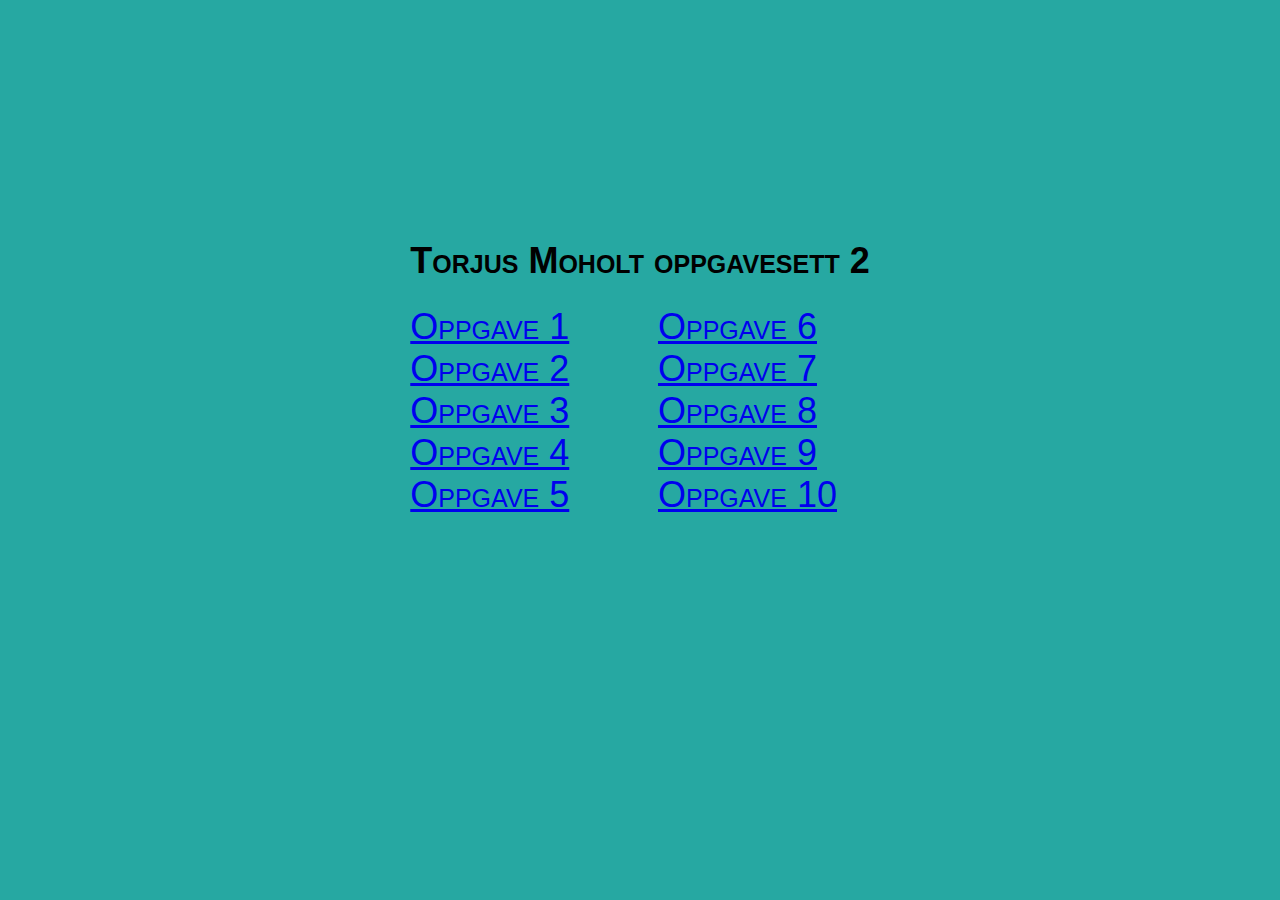
==== index.html @ 7a52a4fc "First commit" ====
<!DOCTYPE html>
<html lang="en">
<head>
    <meta charset="UTF-8">
    <meta name="viewport" content="width=device-width, initial-scale=1.0">
    <title>Document</title>
    <link rel="stylesheet" href="index.css">
</head>
<body>
<h1>Torjus Moholt oppgavesett 2</h1>
    <section>
            <a href="./o1/">Oppgave 1</a>
            <br>
            <a href="./o2/">Oppgave 2</a>
            <br>
            <a href="./o3/">Oppgave 3</a>
            <br>
            <a href="./o4/">Oppgave 4</a>
            <br>
            <a href="./o5/">Oppgave 5</a>
            <br>
            <a href="./o6/">Oppgave 6</a>
            <br>
            <a href="./o7/">Oppgave 7</a>
            <br>
            <a href="./o8/">Oppgave 8</a>
            <br>
            <a href="./o9/">Oppgave 9</a>
            <br>
            <a href="./o10/">Oppgave 10</a>
            <br>
            


    </section>
    
</body>
</html>
---- index.css ----
* {
    margin:0;
    padding:0;
    font-family: Arial, Helvetica, sans-serif;
    background-color: rgb(38, 168, 162);
    font-variant: small-caps;
    font-size: 1.5rem;
}

body {
display:grid;
gap:1rem;
justify-content: center;
margin-top:10rem;

}

section {
column-count: 2;


}

a {
    margin-bottom:5rem;
}
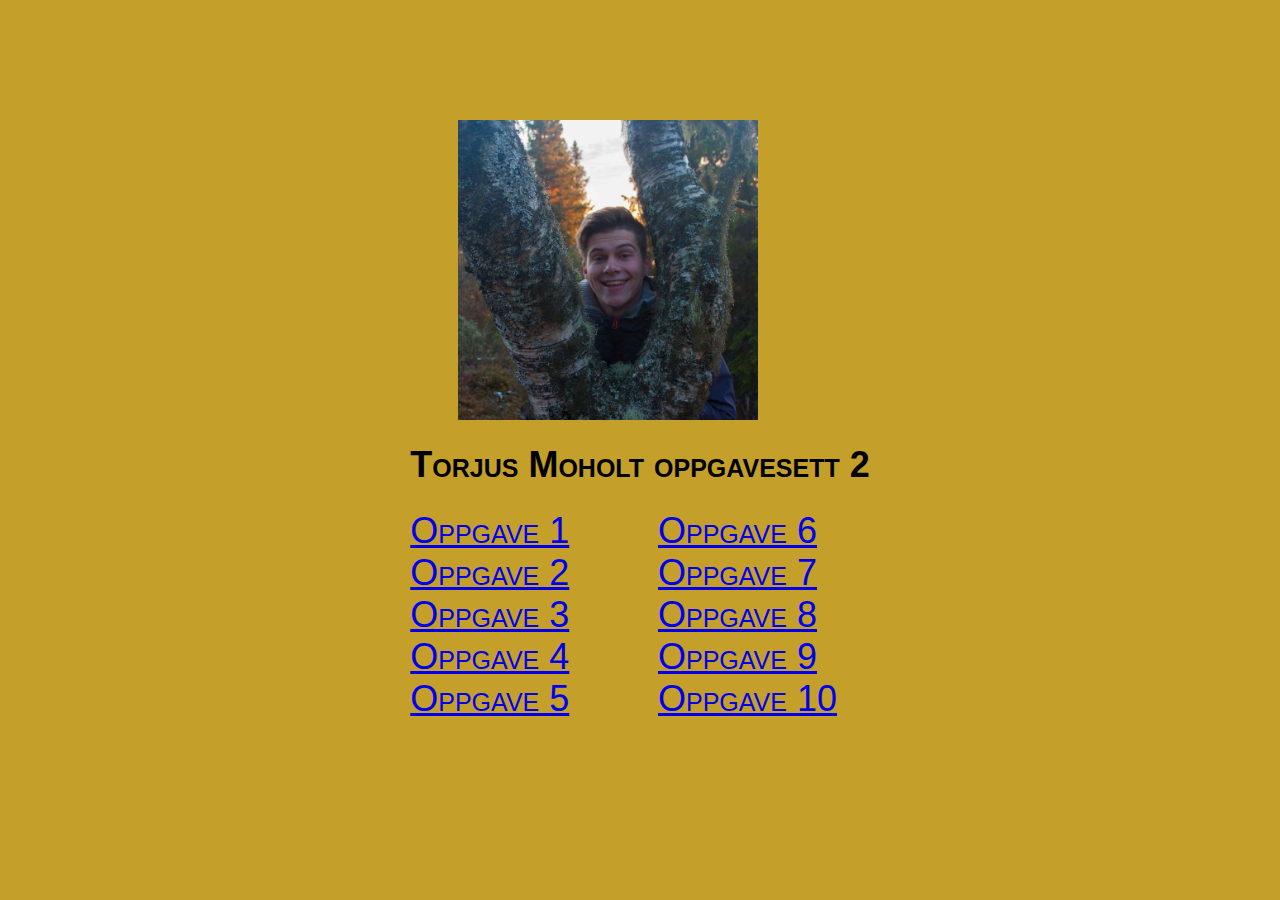
==== commit 87dc6d9a: "lagt til bilde" ====
--- a/index.html
+++ b/index.html
@@ -7,6 +7,7 @@
     <link rel="stylesheet" href="index.css">
 </head>
 <body>
+    <img src="./img/meg2.jpg" alt="">
 <h1>Torjus Moholt oppgavesett 2</h1>
     <section>
             <a href="./o1/">Oppgave 1</a>
@@ -29,10 +30,13 @@
             <br>
             <a href="./o10/">Oppgave 10</a>
             <br>
+
+            
             
 
 
     </section>
     
+    
 </body>
 </html>--- a/index.css
+++ b/index.css
@@ -2,16 +2,16 @@
     margin:0;
     padding:0;
     font-family: Arial, Helvetica, sans-serif;
-    background-color: rgb(38, 168, 162);
     font-variant: small-caps;
     font-size: 1.5rem;
 }
 
 body {
+    background-color: rgb(196, 160, 42);
 display:grid;
 gap:1rem;
 justify-content: center;
-margin-top:10rem;
+margin-top:5rem;
 
 }
 
@@ -23,4 +23,11 @@
 
 a {
     margin-bottom:5rem;
+}
+
+img {
+
+    width: 300px;
+    height:300px;
+    padding-left:2rem;
 }